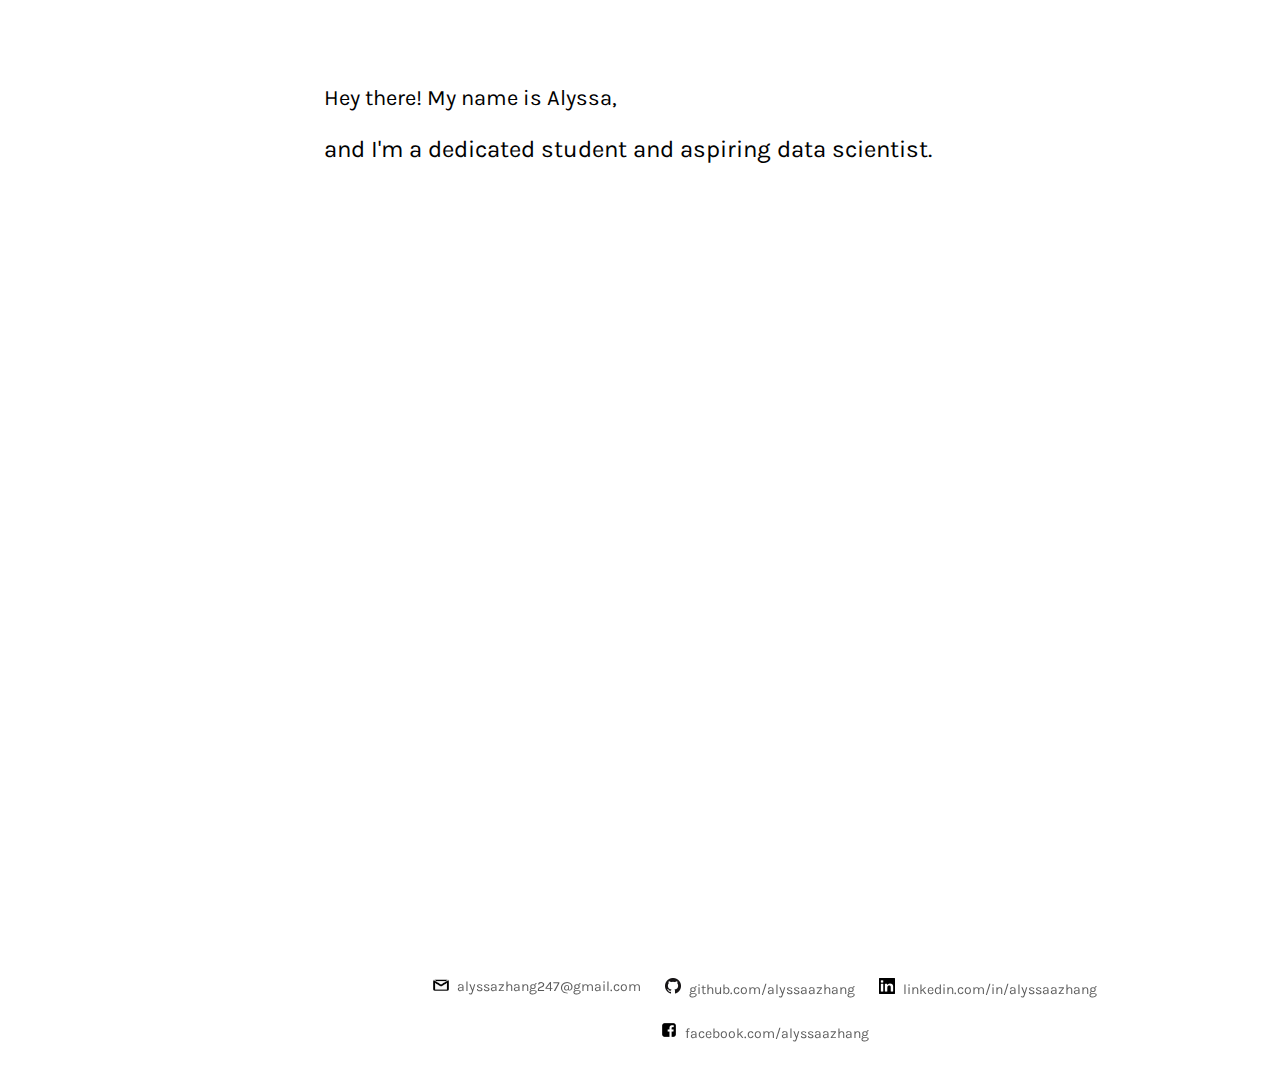
==== about.html @ 0e580f28 "update year" ====
<!DOCTYPE html>
<html lang="en">
  <head>
    <meta charset="utf-8" />
    <meta http-equiv="X-UA-Compatible" content="IE=edge" />
    <meta name="viewport" content="width=device-width, initial-scale=1" />
    <title>Alyssa Zhang</title>
    <link rel="icon" href="logo/top.jpg">
    <link rel="stylesheet" href="about.css" />
    <link rel="stylesheet" href="sidebarcontact.css" />
    <!--[if lt IE 9]>
      <script src="https://oss.maxcdn.com/html5shiv/3.7.2/html5shiv.min.js"></script>
      <script src="https://oss.maxcdn.com/respond/1.4.2/respond.min.js"></script>
    <![endif]-->
  </head>

  <body>
    <div class="sidebar">
      <a href="index.html">
        <img class="mylogo" src="logo/my_logo2.png" title="home"
      /></a>
      <a class="active" href="about.html">about + resume</a>
      <a href="projects.html">coding projects</a>
      <a href="photos.html">photos</a>
      <a href="#contact">contact</a>
    </div>

    <!-- Page content -->
    <div class="content">
      <p id="hi">Hey there! My name is Alyssa,</p>
      <p id="description">
        and I'm a dedicated student and aspiring data scientist.
      </p>
      <p>
        Feel free to contact me or view my
        resume <a id="resume" href="3B_Data_Science_Alyssa_Zhang.pdf">here</a>!
      </p>
      <p>
        <img class="me" src="img/me.JPG"> I'm currently going into my
        <b>4th year of Computer Science</b> at the University of Waterloo, seeking
        internships for <b>Fall 2023 and beyond</b>.
      </p>
      <p>
        My long-term goal is to leverage the power of data to drive
        decision-making, empower organizations and improve lives. From genomics
        to cinematography, I've always been fascinated by the prevalence and
        impact of data in any field. I am particularly interested in
        <b>data analysis</b>, <b>machine & deep learning</b>,
        <b>predictive modelling</b>, and <b>big data</b>, and I am always
        looking to learn more!
      </p>
      <p>
        Athletics have always been a huge part of who I am, and they've helped
        me approach all aspects of my life with <b>perseverance</b> and
        <b>mental strength</b>. Having to quit competitive swimming and train
        alone at public lane swims for 6 years has made me question my ability
        and motivation many times, but has also given me a deeper appreciation
        for <b>working hard and seeing it pay off. </b> Throughout high school as the
        swim team coach and volleyball team captain, I learned how to
        <b>lead with a focus on team goals</b>, but also realized the importance
        of <b>recognizing individual talents</b> for
        <b>stronger relationships and results</b>.
      </p>
      <p>
        I created this with the intention of making it my personal website, but
        I ended up turning it into a personal/photography crossover. Enjoy :)
      </p>
      <p>
        In my spare time, I love swimming, spending time with friends/family,
        baking, travelling, and (of course!) photography.
      </p>

      <div id="contact">
        <a href="mailto:alyssazhang247@gmail.com">
          <img class="contactlogo" src="logo/email_logo.png" />
          alyssazhang247@gmail.com</a
        >
        <a href="https://github.com/alyssaazhang">
          <img class="contactlogo" src="logo/github_logo.png" />
          github.com/alyssaazhang</a
        >
        <a href="https://linkedin.com/in/alyssaazhang">
          <img class="contactlogo" src="logo/linkedin_logo.png" />
          linkedin.com/in/alyssaazhang</a
        >
        <a href="https://facebook.com/alyssaazhang">
          <img class="contactlogo" src="logo/facebook_logo.png" />
          facebook.com/alyssaazhang</a
        >
      </div>
    </div>
  </body>
</html>
---- about.css ----
@import url('https://fonts.googleapis.com/css2?family=Karla:wght@300;400;500;600&family=Roboto:wght@300&display=swap');

p a {
  text-decoration: none;
  font-family: "Karla", sans-serif;
  font-size: 18px;
  overflow: hidden;
  color: #494949;
  font-weight: bold;
  border: none;
  background-color: white;
  outline: none;
}

p a.active {
  color: black;
  font-weight: 600;
}

p a:not(.active) {
  background: linear-gradient(to right, black, black 50%, #696969 50%);
  background-clip: text;
  -webkit-background-clip: text;
  -webkit-text-fill-color: transparent;
  background-size: 200% 100%;
  background-position: 100%;
  transition: background-position 0.4s ease-out;
  cursor: pointer;
}

p a:hover:not(.active) {
  color: #494949;
  background-position: 0 100%;
}

.me {
  float: left;
  margin-right: 4em;
  margin-bottom: 3em;
  padding-top: 10px;
  width: 320px;
  height: auto;
  border-radius: 50%;
}

p {
  font-family: "Karla", sans-serif;
  font-size: 18px;
  color: black;
  opacity: 0;
  line-height: 1.5;
  -webkit-animation: fadein 0.8s ease 2s 1 normal forwards; /* Safari, Chrome and Opera > 12.1 */
  -moz-animation: fadein 0.8s ease 2s 1 normal forwards; /* Firefox < 16 */
  -ms-animation: fadein 0.8s ease 2s 1 normal forwards; /* Internet Explorer */
  -o-animation: fadein 0.8s ease 2s 1 normal forwards; /* Opera < 12.1 */
  animation: fadein 0.8s ease 2s 1 normal forwards;
}

/* Animation */
#hi {
  white-space: nowrap;
  overflow: hidden;
  font-size: 22px;
  line-height: normal;
  opacity: 100;
  animation: animated-text 1.5s steps(40, end) 0s 1 normal both;
}

#description {
  white-space: nowrap;
  overflow: hidden;
  font-size: 24px;
  line-height: normal;
  opacity: 100;
  animation: animated-text 2s steps(50, end) 0.6s 1 normal both;
}

/* text animation */

@keyframes animated-text {
  from {
    width: 0;
  }
  to {
    width: 900px;
  }
}

@keyframes fadein {
  from {
    opacity: 0;
  }
  to {
    opacity: 1;
  }
}

/* Firefox < 16 */
@-moz-keyframes fadein {
  from {
    opacity: 0;
  }
  to {
    opacity: 1;
  }
}

/* Safari, Chrome and Opera > 12.1 */
@-webkit-keyframes fadein {
  from {
    opacity: 0;
  }
  to {
    opacity: 1;
  }
}

/* Internet Explorer */
@-ms-keyframes fadein {
  from {
    opacity: 0;
  }
  to {
    opacity: 1;
  }
}

/* Opera < 12.1 */
@-o-keyframes fadein {
  from {
    opacity: 0;
  }
  to {
    opacity: 1;
  }
}
---- sidebarcontact.css ----
@import url("https://fonts.googleapis.com/css2?family=Karla:wght@300;400;500;600&family=Oswald:wght@300;400&display=swap");

.sidebar {
  margin: 0;
  padding-left: 60px;
  width: 300px;
  position: fixed;
  height: 100%;
  overflow: hidden;
  opacity: 0;
  -webkit-animation: fadein 0.8s ease 0s 1 normal forwards; /* Safari, Chrome and Opera > 12.1 */
  -moz-animation: fadein 0.8s ease 0s 1 normal forwards; /* Firefox < 16 */
  -ms-animation: fadein 0.8s ease 0s 1 normal forwards; /* Internet Explorer */
  -o-animation: fadein 0.8s ease 0s 1 normal forwards; /* Opera < 12.1 */
  animation: fadein 0.8s ease 0s 1 normal forwards;
}

.sidebar a,
button {
  position: relative;
  display: block;
  padding: 8px;
  text-decoration: none;
  font-family: "Karla", sans-serif;
  font-size: 16px;
  overflow: hidden;
  font-weight: 500;
  border: none;
  background-color: white;
  outline: none;
}

.sidebar a.active,
button.active {
  color: black;
  font-weight: 600;
}

.sidebar a:not(.active),
button:not(.active) {
  background: linear-gradient(to right, black, black 50%, #595959 50%);
  background-clip: text;
  -webkit-background-clip: text;
  -webkit-text-fill-color: transparent;
  background-size: 200% 100%;
  background-position: 100%;
  transition: background-position 1s ease-out;
  cursor: pointer;
}

a:hover:not(.active),
button:hover:not(.active) {
  color: #494949;
  background-position: 0 100%;
}

.content {
  margin-left: 300px;
  padding: 5px 16px;
  height: 1000px;
}

/* On screens that are less than 700px wide, make the sidebar into a topbar */
@media screen and (max-width: 700px) {
  .sidebar {
    width: 100%;
    height: auto;
    position: sticky;
  }

  .sidebar a,
  button {
    float: left;
    padding: 8px 20px;
    margin-right: 100px;
  }

  div.content {
    margin-left: 30px;
  }
}

@media screen and (max-width: 670px) {
  .sidebar a,
  button {
    float: left;
    padding: 8px 20px;
    margin-right: 80px;
  }
}

@media screen and (max-width: 620px) {
  .sidebar a,
  button {
    float: left;
    padding: 8px 20px;
    margin-right: 60px;
  }
}

@media screen and (max-width: 560px) {
  .sidebar a,
  button {
    float: left;
    padding: 8px 20px;
    margin-right: 30px;
  }
}

@media screen and (max-width: 520px) {
  .sidebar a,
  button {
    float: left;
    padding: 8px 20px;
  }
}

.mylogo {
  width: 130px;
  height: auto;
  margin-bottom: 10px;
}

.contactlogo {
  width: 16px;
  height: auto;
  margin-right: 5px;
}

#contact {
  display: flex;
  flex-direction: row;
  flex-wrap: wrap;
  justify-content: center;
  left: 0;
  bottom: 0;
  width: 100%;
  text-align: left;
  padding-top: 50px;
}

#contact a {
  font-size: 14px;
  color: #595959;
  padding: 12px;
  text-decoration: none;
  font-family: "Karla", sans-serif;
  font-weight: 400;
}

#contact a:hover:not(.active),
button:hover:not(.active) {
  color: #494949;
  background-position: 0 100%;
}

#contact a:not(.active),
button:not(.active) {
  background: linear-gradient(to right, black, black 50%, #595959 50%);
  background-clip: text;
  -webkit-background-clip: text;
  -webkit-text-fill-color: transparent;
  background-size: 200% 100%;
  background-position: 100%;
  transition: background-position 0.6s ease-out;
  cursor: pointer;
}

body,
html {
  padding-top: 25px;
  padding-right: 2%;
  height: 100%;
  scroll-behavior: smooth;
}

/* text animation */

@keyframes animated-text {
  from {
    width: 0;
  }
  to {
    width: 900px;
  }
}

@keyframes fadein {
  from {
    opacity: 0;
  }
  to {
    opacity: 1;
  }
}

/* Firefox < 16 */
@-moz-keyframes fadein {
  from {
    opacity: 0;
  }
  to {
    opacity: 1;
  }
}

/* Safari, Chrome and Opera > 12.1 */
@-webkit-keyframes fadein {
  from {
    opacity: 0;
  }
  to {
    opacity: 1;
  }
}

/* Internet Explorer */
@-ms-keyframes fadein {
  from {
    opacity: 0;
  }
  to {
    opacity: 1;
  }
}

/* Opera < 12.1 */
@-o-keyframes fadein {
  from {
    opacity: 0;
  }
  to {
    opacity: 1;
  }
}
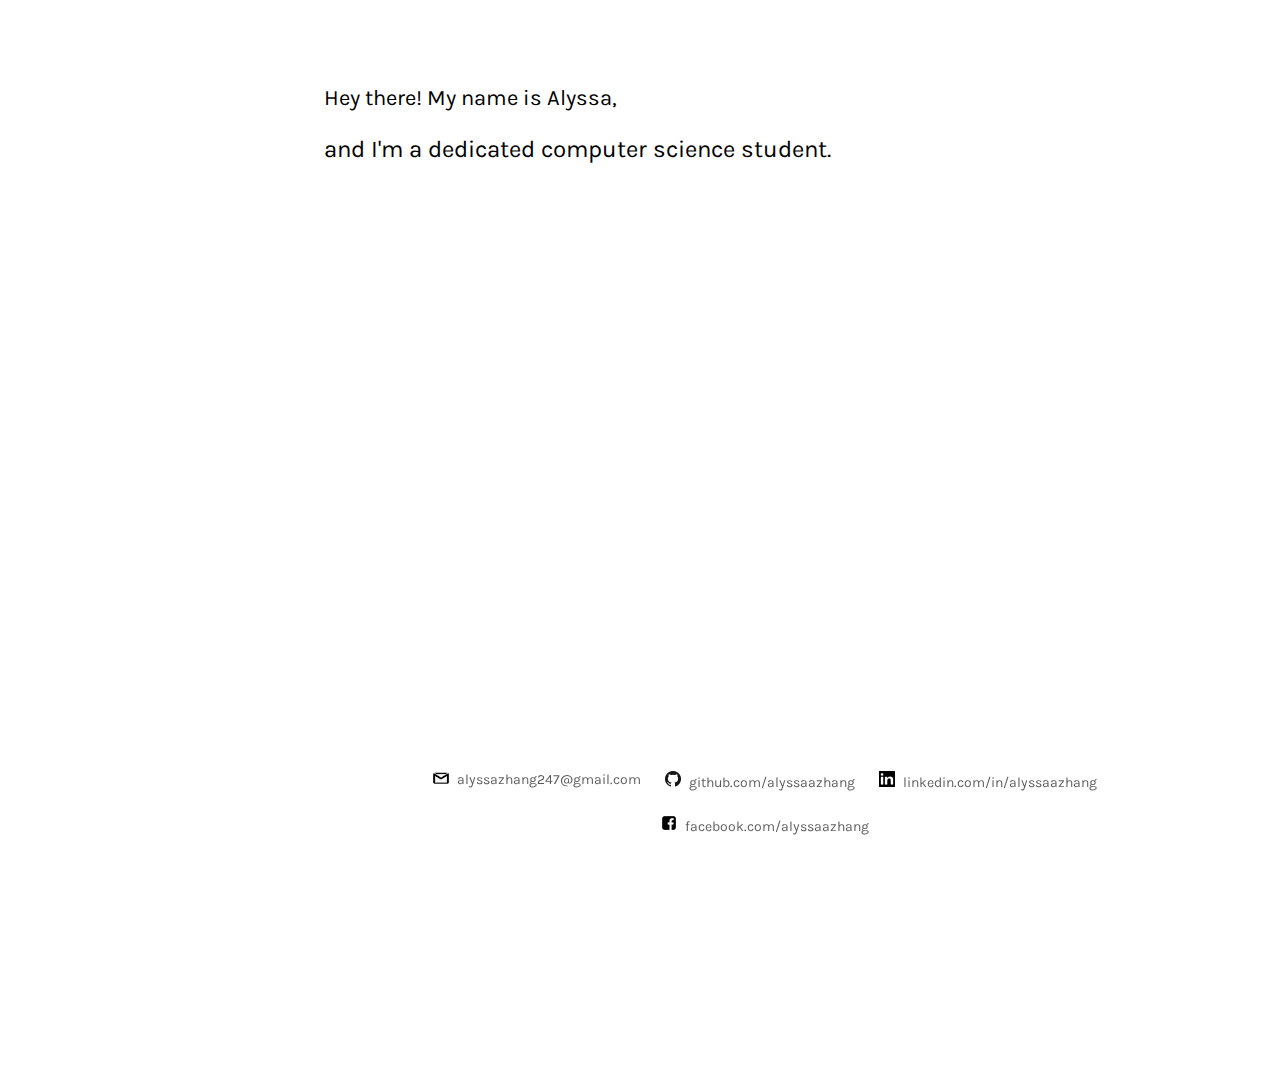
==== commit b67cbdcb: "Update about.html with new resume and description" ====
--- a/about.html
+++ b/about.html
@@ -29,16 +29,16 @@
     <div class="content">
       <p id="hi">Hey there! My name is Alyssa,</p>
       <p id="description">
-        and I'm a dedicated student and aspiring data scientist.
+        and I'm a dedicated computer science student.
       </p>
       <p>
         Feel free to contact me or view my
-        resume <a id="resume" href="3B_Data_Science_Alyssa_Zhang.pdf">here</a>!
+        resume <a id="resume" href="Alyssa_Zhang_Summer_2024_Resume_External.pdf">here</a>!
       </p>
       <p>
-        <img class="me" src="img/me.JPG"> I'm currently going into my
+        <img class="me" src="img/me.JPG"> I'm currently in my
         <b>4th year of Computer Science</b> at the University of Waterloo, seeking
-        internships for <b>Fall 2023 and beyond</b>.
+        internships for <b>Summer 2024 and Fall 2024</b>.
       </p>
       <p>
         My long-term goal is to leverage the power of data to drive
@@ -48,18 +48,6 @@
         <b>data analysis</b>, <b>machine & deep learning</b>,
         <b>predictive modelling</b>, and <b>big data</b>, and I am always
         looking to learn more!
-      </p>
-      <p>
-        Athletics have always been a huge part of who I am, and they've helped
-        me approach all aspects of my life with <b>perseverance</b> and
-        <b>mental strength</b>. Having to quit competitive swimming and train
-        alone at public lane swims for 6 years has made me question my ability
-        and motivation many times, but has also given me a deeper appreciation
-        for <b>working hard and seeing it pay off. </b> Throughout high school as the
-        swim team coach and volleyball team captain, I learned how to
-        <b>lead with a focus on team goals</b>, but also realized the importance
-        of <b>recognizing individual talents</b> for
-        <b>stronger relationships and results</b>.
       </p>
       <p>
         I created this with the intention of making it my personal website, but
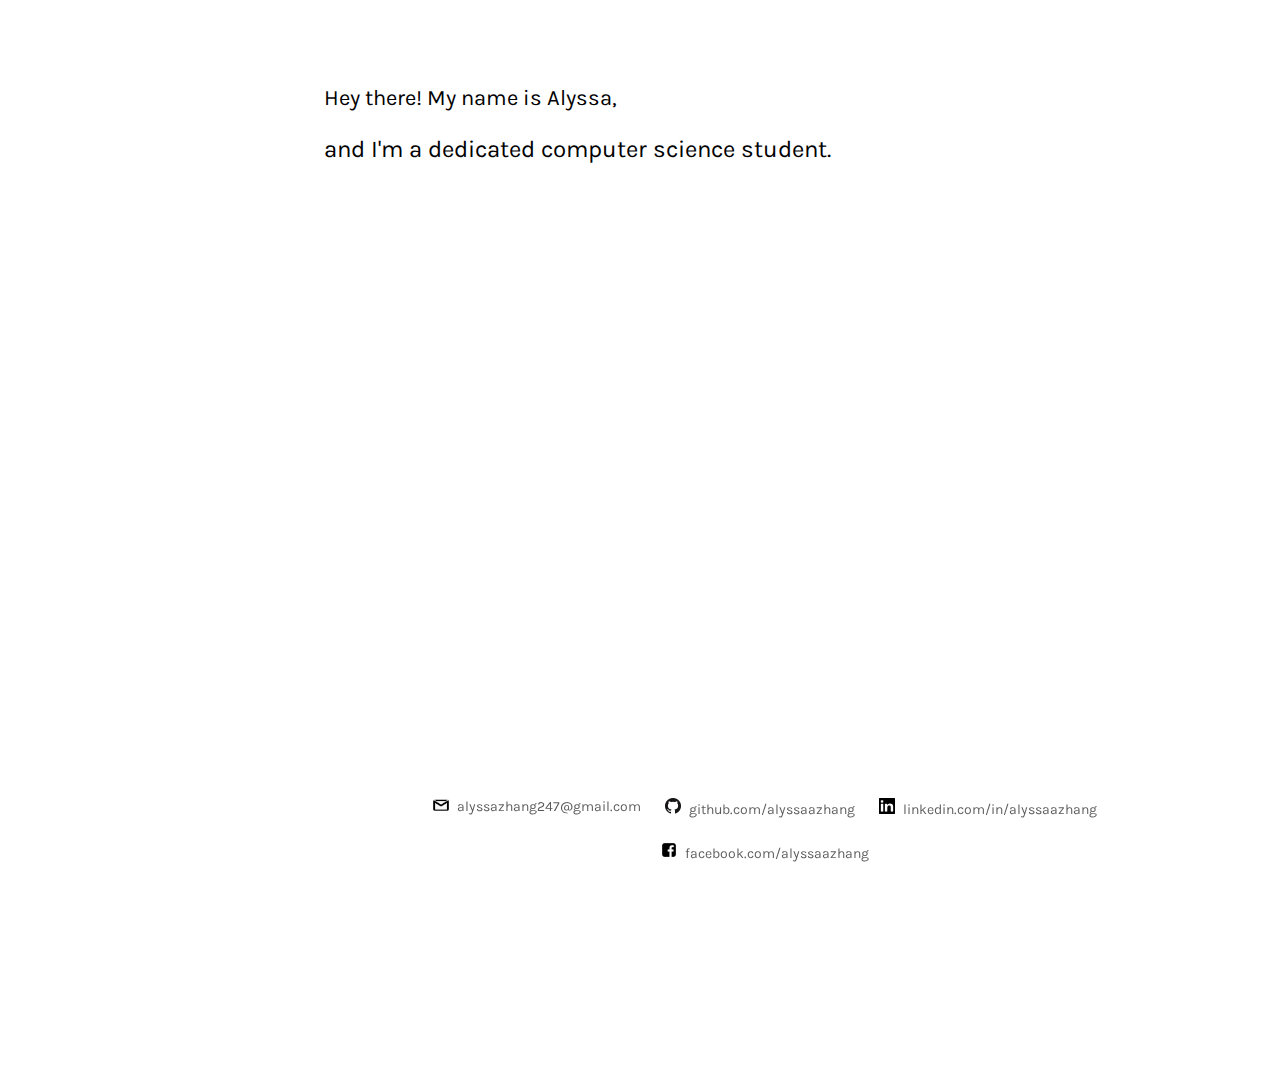
==== commit bafb0617: "Update about.html again dates" ====
--- a/about.html
+++ b/about.html
@@ -37,8 +37,8 @@
       </p>
       <p>
         <img class="me" src="img/me.JPG"> I'm currently in my
-        <b>4th year of Computer Science</b> at the University of Waterloo, seeking
-        internships for <b>Summer 2024 and Fall 2024</b>.
+        <b>4th year of Computer Science</b> with a specialization in Data Science at the <b>University of Waterloo</b>,
+        seeking for <b>Summer 2024 and Fall 2024</b> (anywhere from May to December).
       </p>
       <p>
         My long-term goal is to leverage the power of data to drive
@@ -51,11 +51,11 @@
       </p>
       <p>
         I created this with the intention of making it my personal website, but
-        I ended up turning it into a personal/photography crossover. Enjoy :)
+        I ended up turning it into a personal/travel photography crossover. Enjoy :)
       </p>
       <p>
-        In my spare time, I love swimming, spending time with friends/family,
-        baking, travelling, and (of course!) photography.
+        In my spare time, I love swimming (I'm a varsity athlete!), spending time with friends/family, trying new foods, 
+        travelling, and photography.
       </p>
 
       <div id="contact">
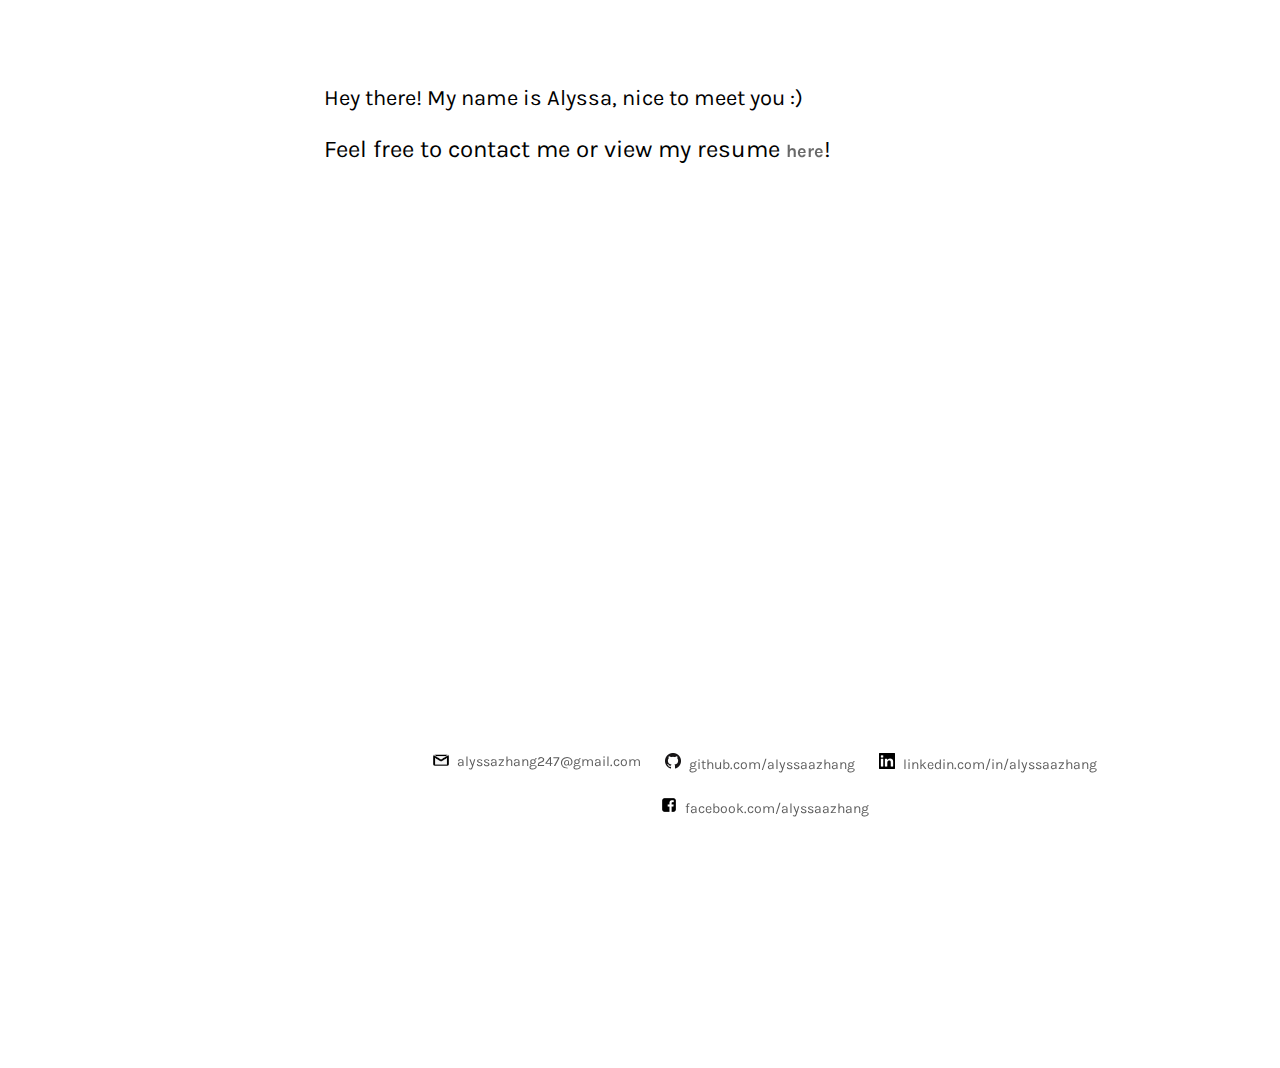
==== commit 9f787071: "Update about.html" ====
--- a/about.html
+++ b/about.html
@@ -27,11 +27,8 @@
 
     <!-- Page content -->
     <div class="content">
-      <p id="hi">Hey there! My name is Alyssa,</p>
+      <p id="hi">Hey there! My name is Alyssa, nice to meet you :)</p>
       <p id="description">
-        and I'm a dedicated computer science student.
-      </p>
-      <p>
         Feel free to contact me or view my
         resume <a id="resume" href="Alyssa_Zhang_Summer_2024_Resume_External.pdf">here</a>!
       </p>
@@ -51,7 +48,7 @@
       </p>
       <p>
         I created this with the intention of making it my personal website, but
-        I ended up turning it into a personal/travel photography crossover. Enjoy :)
+        I ended up turning it into a travel photography/personal website crossover!
       </p>
       <p>
         In my spare time, I love swimming (I'm a varsity athlete!), spending time with friends/family, trying new foods, 
--- a/about.css
+++ b/about.css
@@ -49,11 +49,11 @@
   color: black;
   opacity: 0;
   line-height: 1.5;
-  -webkit-animation: fadein 0.8s ease 2s 1 normal forwards; /* Safari, Chrome and Opera > 12.1 */
-  -moz-animation: fadein 0.8s ease 2s 1 normal forwards; /* Firefox < 16 */
-  -ms-animation: fadein 0.8s ease 2s 1 normal forwards; /* Internet Explorer */
-  -o-animation: fadein 0.8s ease 2s 1 normal forwards; /* Opera < 12.1 */
-  animation: fadein 0.8s ease 2s 1 normal forwards;
+  -webkit-animation: fadein 0.6s ease 2s 1 normal forwards; /* Safari, Chrome and Opera > 12.1 */
+  -moz-animation: fadein 0.6s ease 2s 1 normal forwards; /* Firefox < 16 */
+  -ms-animation: fadein 0.6s ease 2s 1 normal forwards; /* Internet Explorer */
+  -o-animation: fadein 0.6s ease 2s 1 normal forwards; /* Opera < 12.1 */
+  animation: fadein 0.6s ease 2s 1 normal forwards;
 }
 
 /* Animation */
@@ -63,7 +63,7 @@
   font-size: 22px;
   line-height: normal;
   opacity: 100;
-  animation: animated-text 1.5s steps(40, end) 0s 1 normal both;
+  animation: animated-text 1.3s steps(40, end) 0s 1 normal both;
 }
 
 #description {
@@ -72,7 +72,7 @@
   font-size: 24px;
   line-height: normal;
   opacity: 100;
-  animation: animated-text 2s steps(50, end) 0.6s 1 normal both;
+  animation: animated-text 1.8s steps(50, end) 0.6s 1 normal both;
 }
 
 /* text animation */
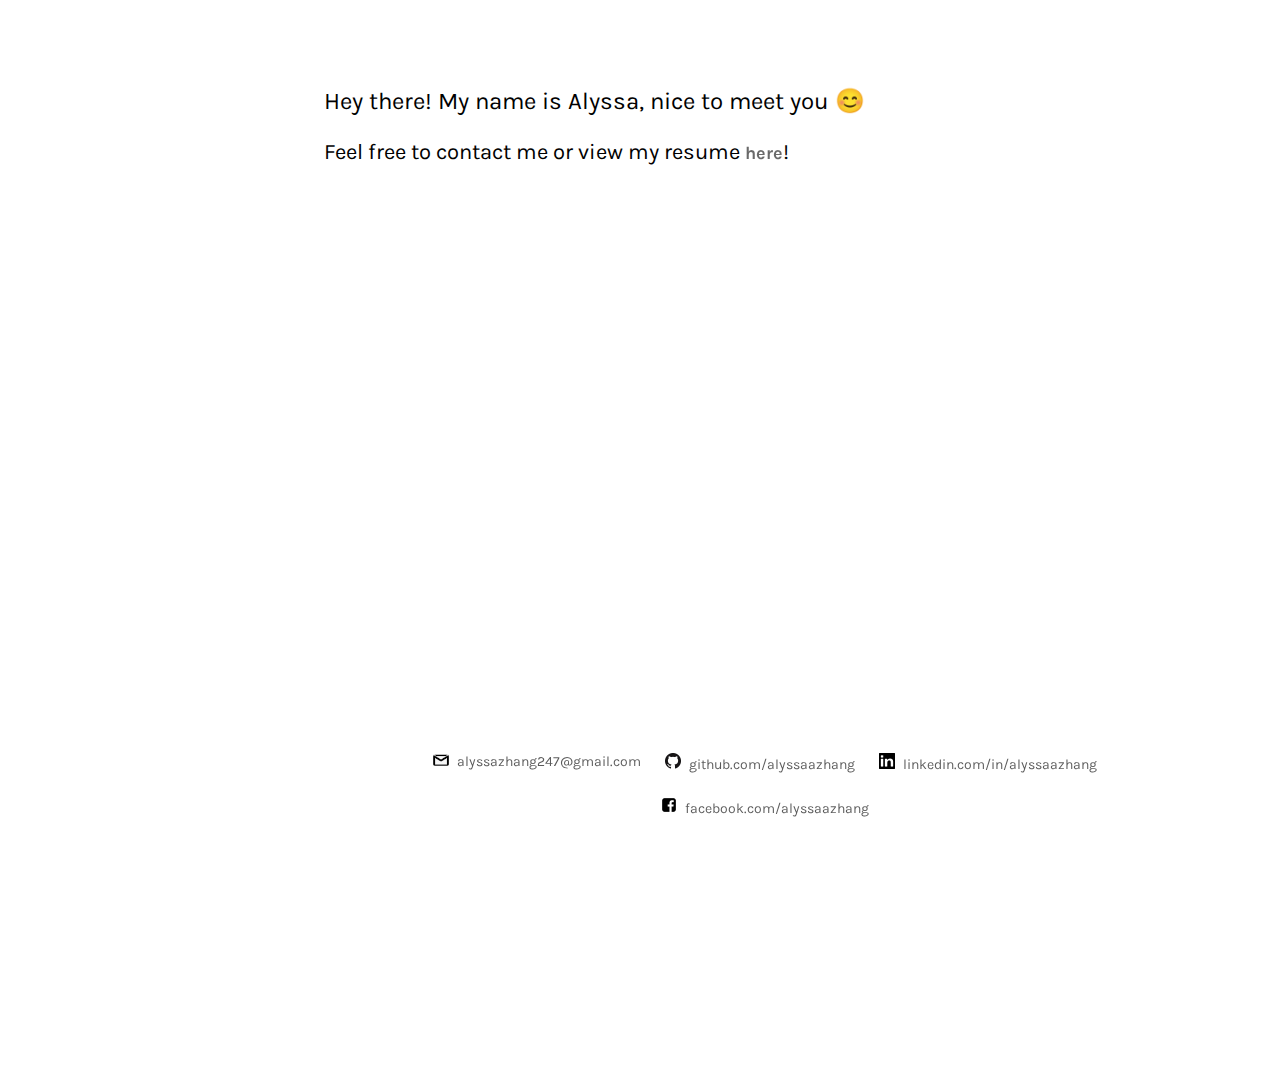
==== commit 1496c2c8: "Update about.html" ====
--- a/about.html
+++ b/about.html
@@ -27,7 +27,7 @@
 
     <!-- Page content -->
     <div class="content">
-      <p id="hi">Hey there! My name is Alyssa, nice to meet you :)</p>
+      <p id="hi">Hey there! My name is Alyssa, nice to meet you 😊</p>
       <p id="description">
         Feel free to contact me or view my
         resume <a id="resume" href="Alyssa_Zhang_Summer_2024_Resume_External.pdf">here</a>!
--- a/about.css
+++ b/about.css
@@ -60,7 +60,7 @@
 #hi {
   white-space: nowrap;
   overflow: hidden;
-  font-size: 22px;
+  font-size: 24px;
   line-height: normal;
   opacity: 100;
   animation: animated-text 1.3s steps(40, end) 0s 1 normal both;
@@ -69,7 +69,7 @@
 #description {
   white-space: nowrap;
   overflow: hidden;
-  font-size: 24px;
+  font-size: 22px;
   line-height: normal;
   opacity: 100;
   animation: animated-text 1.8s steps(50, end) 0.6s 1 normal both;
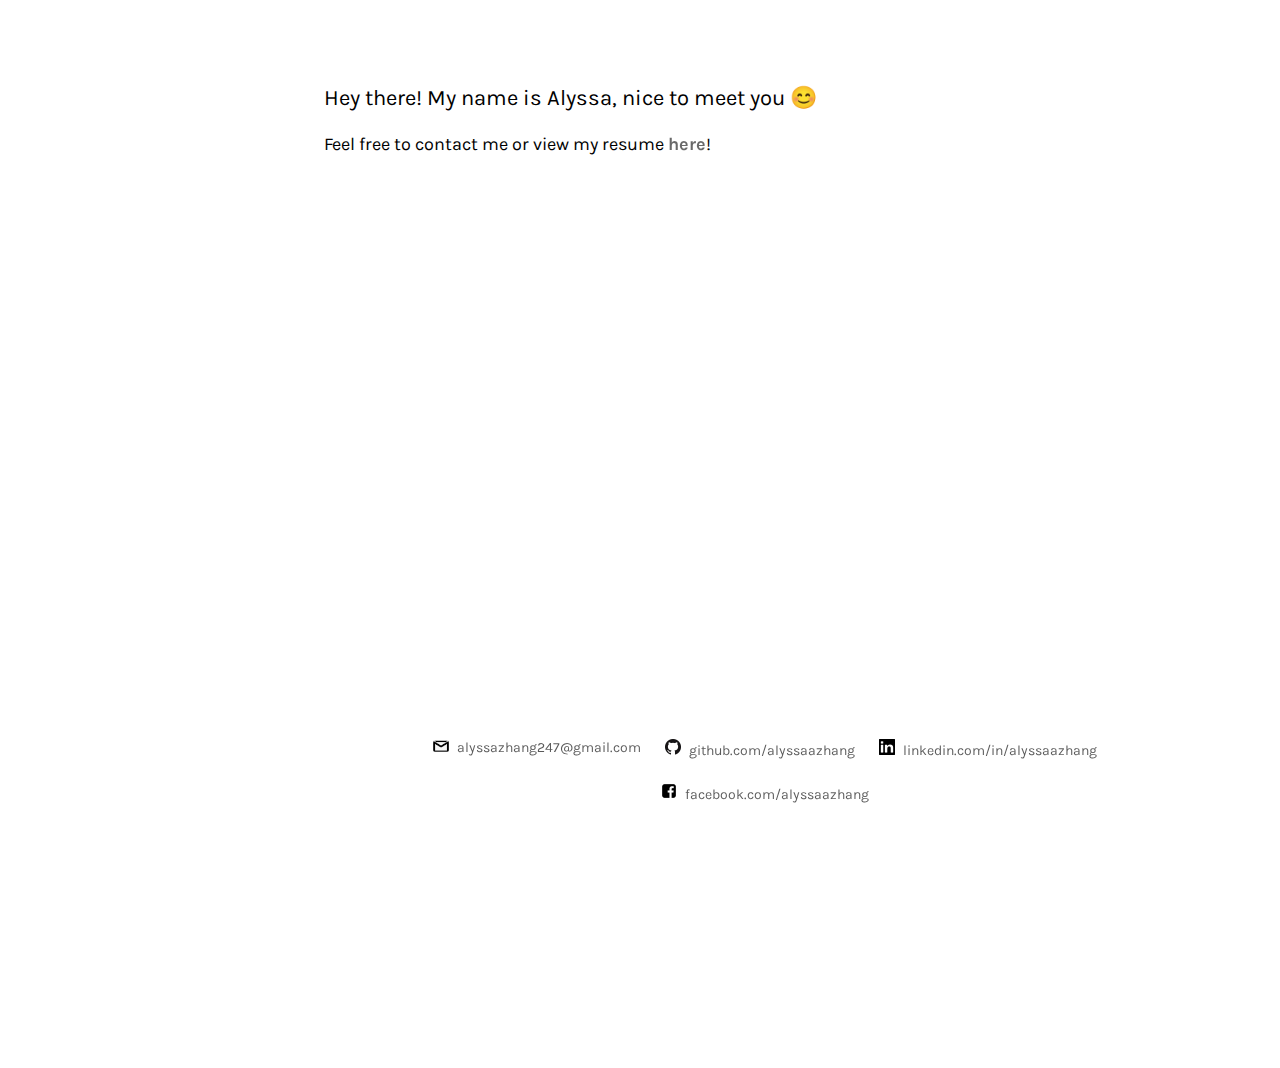
==== commit 6891a97a: "Update about.html" ====
--- a/about.html
+++ b/about.html
@@ -48,7 +48,7 @@
       </p>
       <p>
         I created this with the intention of making it my personal website, but
-        I ended up turning it into a travel photography/personal website crossover!
+        I ended up turning it into a travel photography/personal website crossover. Enjoy :)
       </p>
       <p>
         In my spare time, I love swimming (I'm a varsity athlete!), spending time with friends/family, trying new foods, 
--- a/about.css
+++ b/about.css
@@ -60,7 +60,7 @@
 #hi {
   white-space: nowrap;
   overflow: hidden;
-  font-size: 24px;
+  font-size: 22px;
   line-height: normal;
   opacity: 100;
   animation: animated-text 1.3s steps(40, end) 0s 1 normal both;
@@ -69,7 +69,7 @@
 #description {
   white-space: nowrap;
   overflow: hidden;
-  font-size: 22px;
+  font-size: 18px;
   line-height: normal;
   opacity: 100;
   animation: animated-text 1.8s steps(50, end) 0.6s 1 normal both;
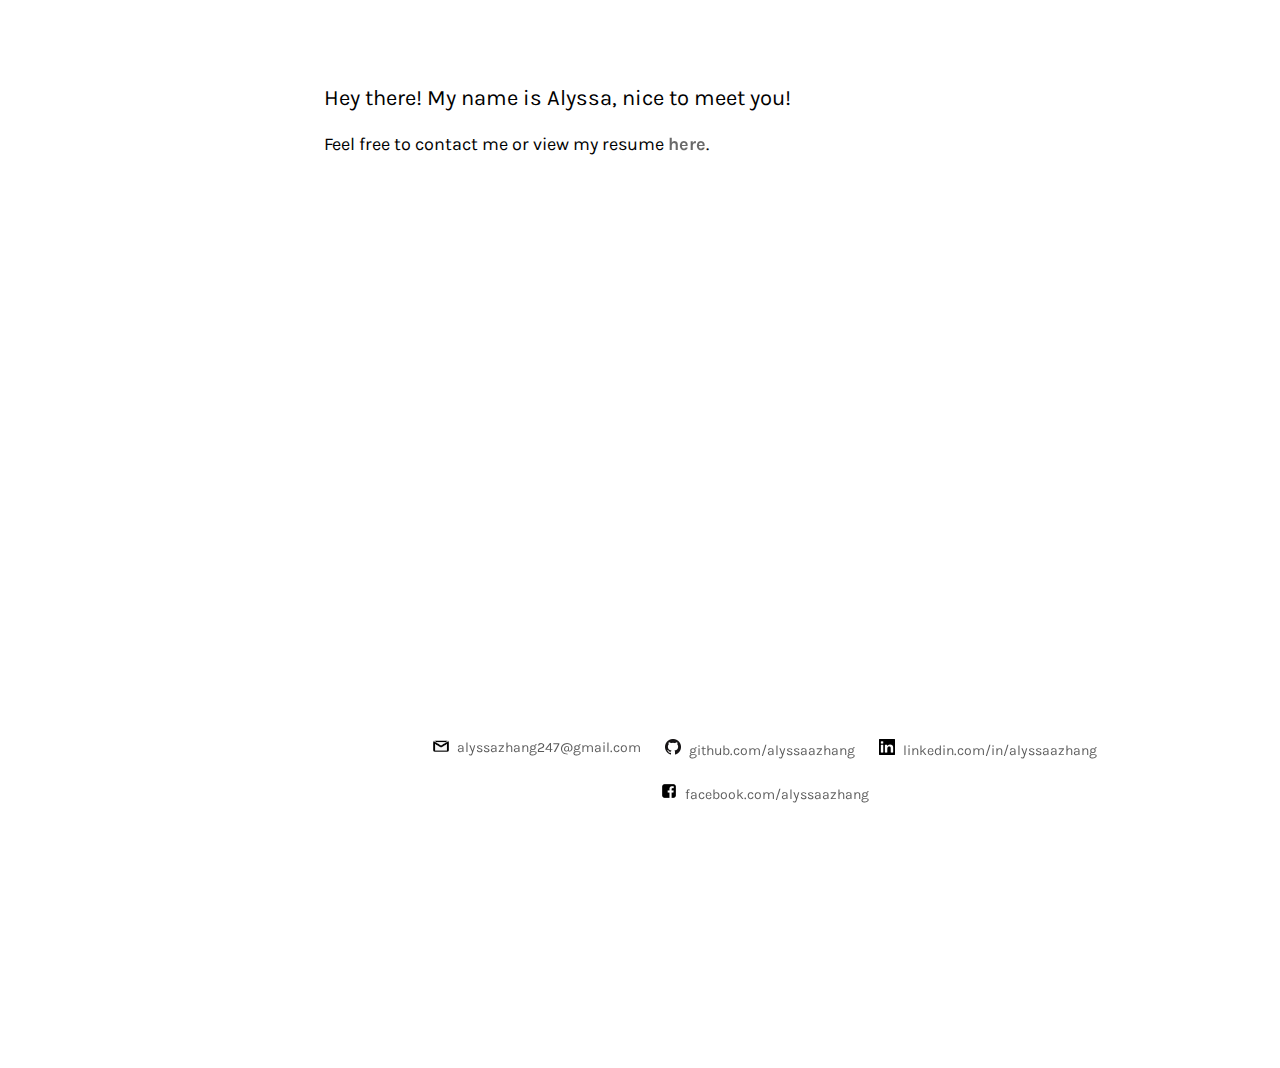
==== commit ad6c1d41: "Update about.html desc" ====
--- a/about.html
+++ b/about.html
@@ -27,10 +27,10 @@
 
     <!-- Page content -->
     <div class="content">
-      <p id="hi">Hey there! My name is Alyssa, nice to meet you 😊</p>
+      <p id="hi">Hey there! My name is Alyssa, nice to meet you!</p>
       <p id="description">
         Feel free to contact me or view my
-        resume <a id="resume" href="Alyssa_Zhang_Summer_2024_Resume_External.pdf">here</a>!
+        resume <a id="resume" href="Alyssa_Zhang_Summer_2024_Resume_External.pdf">here</a>.
       </p>
       <p>
         <img class="me" src="img/me.JPG"> I'm currently in my
@@ -47,12 +47,12 @@
         looking to learn more!
       </p>
       <p>
+        In my spare time, I love swimming (I'm a varsity athlete!), spending time with friends/family, trying new foods, 
+        travelling, and photography.
+      </p>
+      <p>
         I created this with the intention of making it my personal website, but
         I ended up turning it into a travel photography/personal website crossover. Enjoy :)
-      </p>
-      <p>
-        In my spare time, I love swimming (I'm a varsity athlete!), spending time with friends/family, trying new foods, 
-        travelling, and photography.
       </p>
 
       <div id="contact">
--- a/about.css
+++ b/about.css
@@ -38,7 +38,7 @@
   margin-right: 4em;
   margin-bottom: 3em;
   padding-top: 10px;
-  width: 320px;
+  width: 300px;
   height: auto;
   border-radius: 50%;
 }
@@ -49,11 +49,11 @@
   color: black;
   opacity: 0;
   line-height: 1.5;
-  -webkit-animation: fadein 0.6s ease 2s 1 normal forwards; /* Safari, Chrome and Opera > 12.1 */
-  -moz-animation: fadein 0.6s ease 2s 1 normal forwards; /* Firefox < 16 */
-  -ms-animation: fadein 0.6s ease 2s 1 normal forwards; /* Internet Explorer */
-  -o-animation: fadein 0.6s ease 2s 1 normal forwards; /* Opera < 12.1 */
-  animation: fadein 0.6s ease 2s 1 normal forwards;
+  -webkit-animation: fadein 0.8s ease 1.7s 1 normal forwards; /* Safari, Chrome and Opera > 12.1 */
+  -moz-animation: fadein 0.8s ease 1.7s 1 normal forwards; /* Firefox < 16 */
+  -ms-animation: fadein 0.8s ease 1.7s 1 normal forwards; /* Internet Explorer */
+  -o-animation: fadein 0.8s ease 1.7s 1 normal forwards; /* Opera < 12.1 */
+  animation: fadein 0.8s ease 1.7s 1 normal forwards;
 }
 
 /* Animation */
